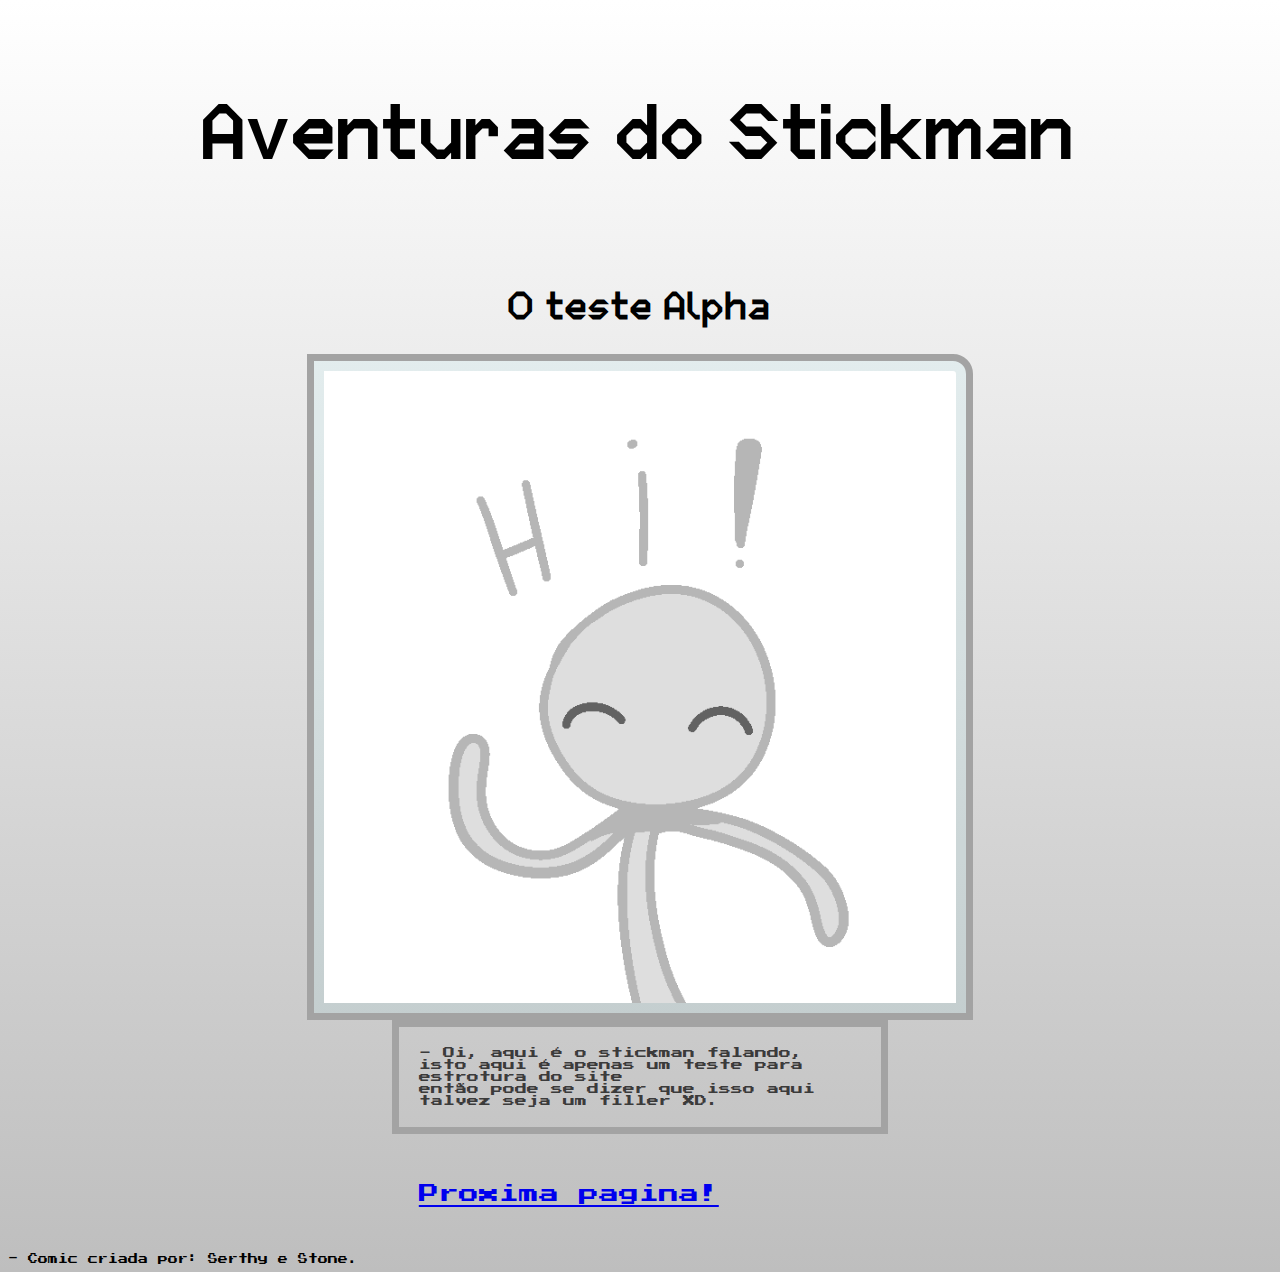
==== page1.html @ 02540dee "Add files via upload" ====
<!DOCTYPE html>
<html lang="en">
<head>
    <meta charset="UTF-8">
    <meta http-equiv="X-UA-Compatible" content="IE=edge">
    <meta name="viewport" content="width=device-width, initial-scale=1.0">
    <title>Stickventures</title>
    <link rel="icon" href="icon.png">
    <link rel="stylesheet" href="stylus.css"> 
    <link rel="preload" href="Micro-Six.ttf" as="font" type="font/truetype" crossorigin>
    <link rel="preload" href="PressStart2P.ttf" as="font" type="font/truetype" crossorigin>
</head>
<body>
    <div id="Tittle">
        <h4>Aventuras do Stickman</h4>
    </div>
    <div id="Subtittle">
        <h2>O teste Alpha</h2>
    </div>
    <div id="content">
        <img src="cool.gif" alt="hi">
    </div>
    <div id="texto">
       - Oi, aqui é o stickman falando, isto aqui é apenas um teste para estrotura do site <br> então pode se dizer que isso aqui talvez seja um filler XD.
    </div>
    <div id="next">
        <a href="page2.html">Proxima pagina!</a>
    </div>
    <div id="direitos">
        - Comic criada por: Serthy e Stone.
     </div>
</body>
</html>
---- stylus.css ----
@font-face {
    font-family: 'Micro Six';
    src: url('Micro-Six.woff2') format('woff2'),
        url('Micro-Six.woff') format('woff'),
        url('Micro-Six.tff') format('truetype');
    font-weight: normal;
    font-style: normal;
    font-display: swap;
}

@font-face {
    font-family: 'Press Start 2P';
    src: url('PressStart2P.woff2') format('woff2'),
        url('PressStart2P.woff') format('woff'),
        url('PressStart2P.tff') format('truetype');
    font-weight: 500;
    font-style: normal;
    font-display: swap;
}



html{
    background-repeat: initial;
    background: linear-gradient(rgb(255, 255, 255), rgb(190, 190, 190))
}

#Tittle {
    justify-content: center;
    padding: 10px;
    font-family: 'Micro Six';
    font-style: normal;
    font-size: 60px;
    text-align:center;
    color:rgb(0, 0, 0);
  }

  #Subtittle{
    justify-content: center;
    padding: 1px;
    font-family: 'Micro Six';
    font-style: normal;
    font-size: 20px;
    text-align:center;
    color:rgb(0, 0, 0);
  }

img{
    justify-content: center;
    position: relative;
    padding: 10px;
    border: 7px solid rgb(163, 163, 163);
    border-start-end-radius: 20px;
    background-color:rgba(136, 247, 255, 0.089);
    width:400px; /* you can use % */
    height: auto;
    display: block;
    margin-left: auto;
    margin-right: auto;
    width: 50%;
 }

 video{
    justify-content: center;
    position: relative;
    padding: 10px;
    border: 7px solid rgb(163, 163, 163);
    border-start-end-radius: 20px;
    background-color:rgba(136, 247, 255, 0.089);
    width:400px; /* you can use % */
    height: auto;
    display: block;
    margin-left: auto;
    margin-right: auto;
    width: 20%;
 }

 #texto {
    padding-inline-start: 200px;
    padding-inline-end: 200px;
    font-family: 'Press Start 2P';
    font-style: normal;
    font-size: 12px;
    text-align:left;
    color:rgb(59, 59, 59);
    justify-content: center;
    position: relative;
    padding: 20px;
    border: 7px solid rgb(163, 163, 163);
    background-size: 32px;
    background-image: url('/image/bg.png');
    width: 200px; /* you can use % */
    height: auto;
    display: block;
    margin-left: auto;
    margin-right: auto;
    width: 35%;

 }

 #next{
    position: relative;
    justify-content: center;
    font-family: 'Press Start 2P';
    font-style: normal;
    font-size: 20px;
    margin-top: 50px;
    width:400px; /* you can use % */
    height: auto;
    display: block;
    margin-left: auto;
    margin-right: auto;
    width: 35%;
}

#direitos {
    font-family: 'Press Start 2P';
    font-style: normal;
    font-size: 18px;
    font-size: 10px;
    margin-top: 50px;
}
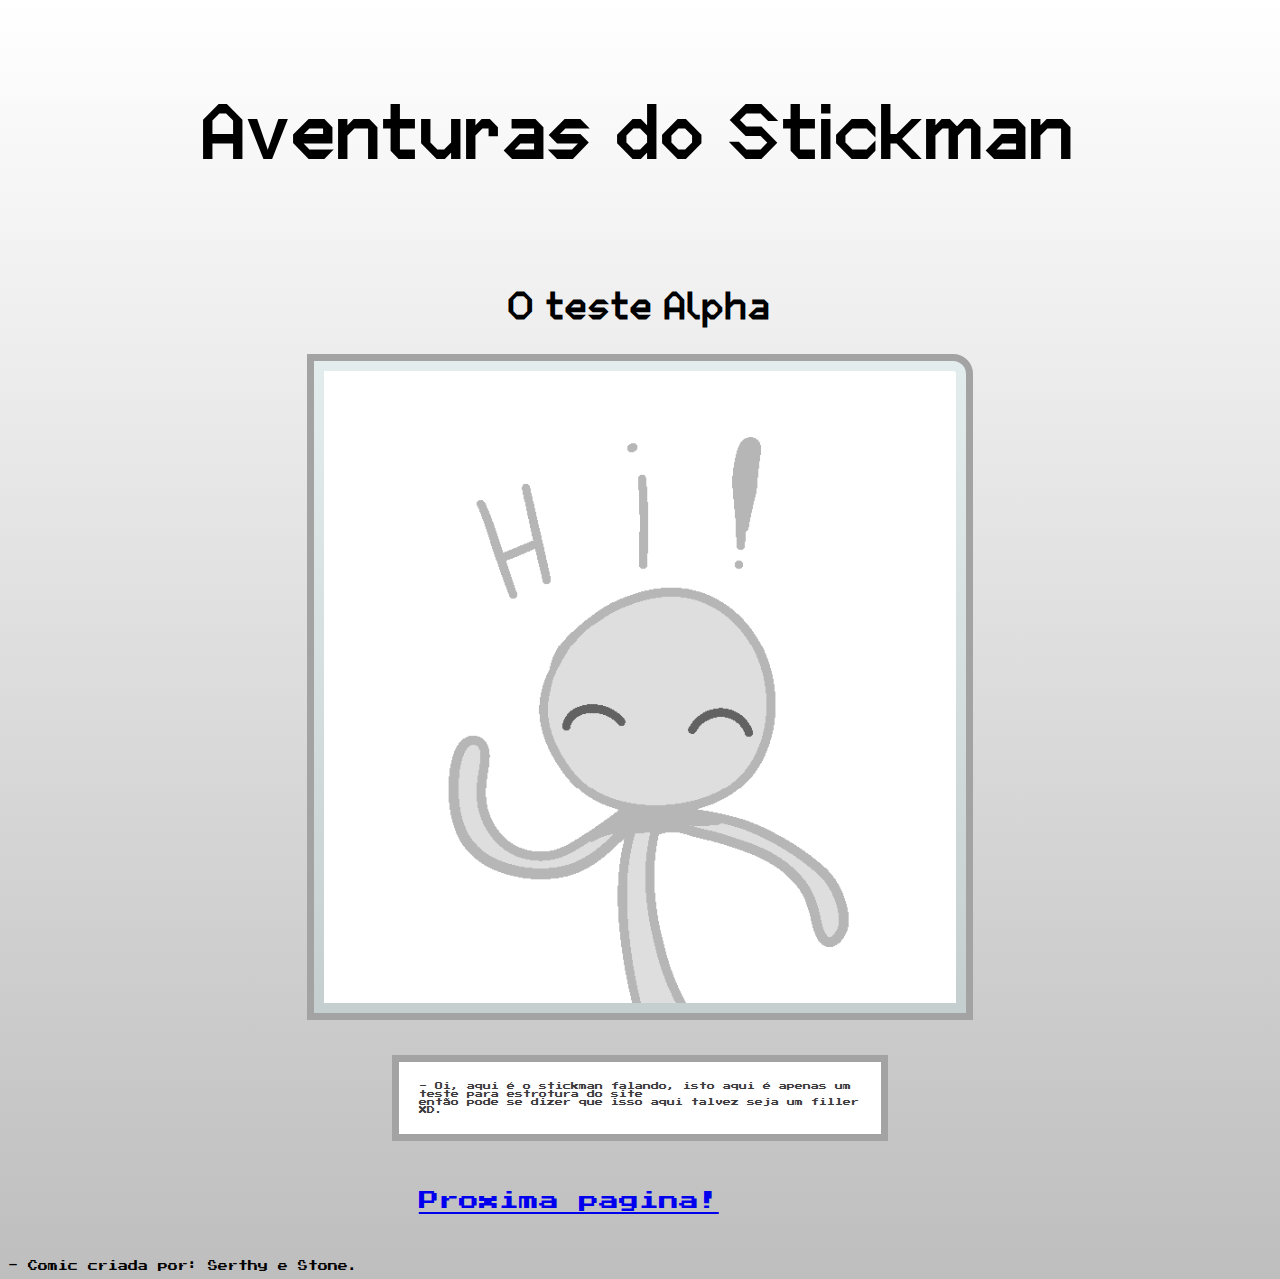
==== commit 56cb7c67: "Add files via upload" ====
--- a/page1.html
+++ b/page1.html
@@ -21,7 +21,7 @@
         <img src="cool.gif" alt="hi">
     </div>
     <div id="texto">
-       - Oi, aqui é o stickman falando, isto aqui é apenas um teste para estrotura do site <br> então pode se dizer que isso aqui talvez seja um filler XD.
+       - Oi, aqui é o stickman falando, isto aqui é apenas um  teste para estrotura do site <br> então pode se dizer que isso aqui talvez seja um filler XD.
     </div>
     <div id="next">
         <a href="page2.html">Proxima pagina!</a>
--- a/stylus.css
+++ b/stylus.css
@@ -72,7 +72,7 @@
     display: block;
     margin-left: auto;
     margin-right: auto;
-    width: 20%;
+    width: 50%;
  }
 
  #texto {
@@ -80,7 +80,7 @@
     padding-inline-end: 200px;
     font-family: 'Press Start 2P';
     font-style: normal;
-    font-size: 12px;
+    font-size: 8px;
     text-align:left;
     color:rgb(59, 59, 59);
     justify-content: center;
@@ -88,13 +88,12 @@
     padding: 20px;
     border: 7px solid rgb(163, 163, 163);
     background-size: 32px;
-    background-image: url('/image/bg.png');
-    width: 200px; /* you can use % */
-    height: auto;
+    background-color: white;
     display: block;
     margin-left: auto;
     margin-right: auto;
     width: 35%;
+    margin-top: 35px;
 
  }
 
